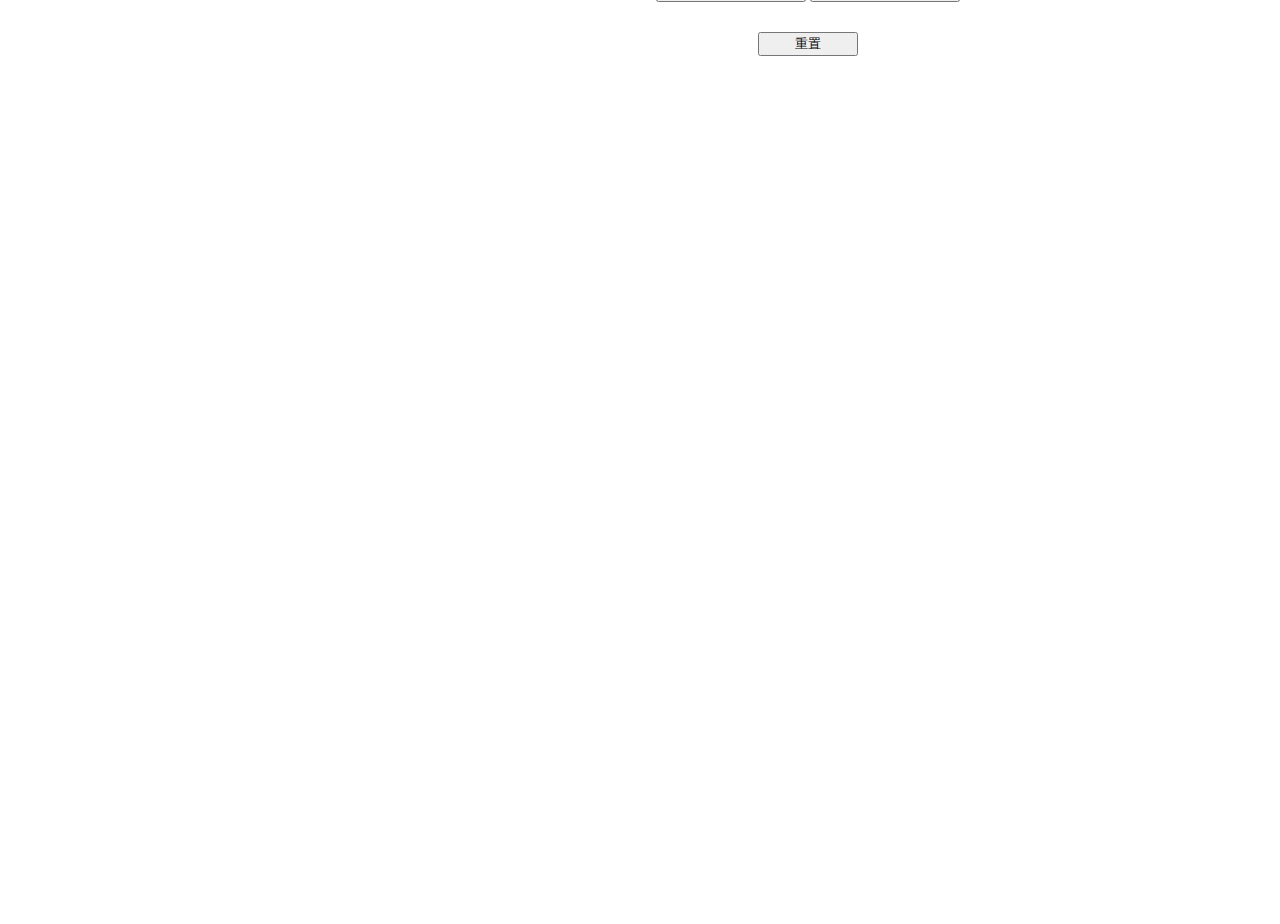
==== src/main/resources/static/public/login.html @ 57174c00 "提交代码到github" ====
<!DOCTYPE html>
<html>
<head>
	<meta charset="utf-8">
  	<meta name="viewport" content="width=device-width, initial-scale=1, maximum-scale=1">
  	<title>后台管理系统</title>
  	<!-- layui css -->
  	<link rel="stylesheet" href="/public/layui-v2.4.5/css/layui.css">
  	<!-- layui js -->
  	<script src="/public/layui-v2.4.5/layui.js"></script>
<!--   	极验 -->
  	<script src="https://static.geetest.com/static/tools/gt.js"></script>
	<!--   	自己的common.js -->
  	<script src="/public/common.js"></script>
  	<!–[if lt IE8]>
		<script src="/public/html5shiv.min.js"></script>
	<![endif]–>
  	<style type="text/css">
  		html,body { min-width: 1600px;min-height: 900px;}
  		body{
  			width: 100%;
  			height: 100%;
  			background-image: url(/public/timg.jfif);
  			background-size: cover;
  			background-repeat:no-repeat;
  		}
  		.parent{
  			position: relative;
  		}
  		.child{
  			width: 600px;
  			height: 400px;
  			text-align: center;
  			margin: auto;
  			position: absolute;
  			top: 0; left: 0; bottom: 0; right: 0;
  			background-color: rgba(255, 255, 255, 0.3);
  			border-radius: 5px;
  			padding: 20px;
  			
  		}
  		.title{
  			margin-bottom: 50px;
  			font-size: 35px;
  			color: white;
  		}
  		.loginForm{
  			width: 400px;
  			text-align: center;
  			margin: auto;
  		}
  	</style>
</head>

<body>
<div id="topCard1" class="parent">
	<div class="child">
		<div class="title">XXXXX</div>
		<form class="layui-form loginForm" lay-filter="example" id="loginForm">
		  	<div class="layui-form-item" >
				<input type="text" name="userName" lay-verify="required" lay-reqtext="用户名不能为空" placeholder="请输入用户名" autocomplete="off" class="layui-input">
		  	</div>
		  	<div class="layui-form-item">
		    	<input type=password name="password" lay-verify="required" lay-reqtext="密码不能为空" placeholder="请输入密码" autocomplete="off" class="layui-input">
		  	</div>
		  	<div class="layui-form-item" style="margin-top: 30px;">
		    	<button class="layui-btn" lay-submit lay-filter="sessionLogin" style="width: 150px;">session登录(boot)</button>
<!-- 		    	<button class="layui-btn" lay-submit lay-filter="tokenLogin" style="width: 150px;">token登录</button> -->
				<button class="layui-btn" id="jiyan" style="width: 150px;">极验</button>
		  	</div>
		  	<div class="layui-form-item" style="margin-top: 30px;">
		    	<button type="reset" class="layui-btn" style="width: 100px;">重置</button>
		  	</div>
<!-- 		  	<div class="layui-form-item" style="margin-top: 30px;"> -->
<!-- 		  		<button type="button" class="layui-btn layui-btn-sm" onclick="chongzhi();">重置</button> -->
<!-- 		  	</div> -->
		</form>
		<!-- <div style="margin-top: 20px;">
	  		<a href="javascript:void(0);" onclick="openSaoMa();">手机扫码登陆</a>
	  	</div> -->
		
	</div>
</div>
<div id="topCard2">
	<p style="text-align: center;color: white;">提示：请使用IE10及以上浏览器或Chrome浏览器</p>
</div>
</body>
<script>
//使用的模块
var form;
var $;
var localStorage = window.localStorage;
layui.use(['form','jquery'], function(){
	form = layui.form;
	$ = layui.jquery;
	
	var docHeight = $(document).height();
	//设置上面板高度
	$("#topCard1").height(docHeight*0.8);
	$("#topCard2").height(docHeight*0.2);
	
	//监听session提交
	form.on('submit(sessionLogin)', function(data){
		$.ajax({
		    url:"/LoginController/login",
		    data:{"userName":$("[name='userName']").val(),"password":$("[name='password']").val()},
		    type:"Post",
		    dataType:"json",
		    success:function(data){
		    	if(data.success == true){
		    		window.location.href="/html/index/index2.html";
		    	}else {
		    		layer.msg(data.msg);
		    	}
		    },
		    error:function(data){
		    	layer.msg("请求出错啦！");
		    }
		});
		
	    return false;//阻止submit刷新页面
	});
	
	//监听token提交
	form.on('submit(tokenLogin)', function(data){
		$.ajax({
		    url:getwayUrl()+"/sc-service-demo/LoginController/login",
		    data:{"userName":$("[name='userName']").val(),"password":$("[name='password']").val()},
		    type:"Post",
		    dataType:"json",
		    success:function(data){
		    	if(data.success == true){
		    		setToken(data.token);
		    		window.location.href="/html/index/index2.html";
		    	}else {
		    		layer.msg(data.msg);
		    	}
		    },
		    error:function(data){
		    	layer.msg("请求出错啦！");
		    }
		});
		return false;//阻止submit刷新页面
	});
	
	// 	一进页面就需要注册极验
	$.ajax({
		url: "/GeetestController/firstRegister?t=" + (new Date()).getTime(), // 加随机数防止缓存
		type: "get",
		dataType: "json",
		success: function (res) {
 			initGeetest({
                //4个必须参数
				gt: res.gt,
            challenge: res.challenge,
            offline: !res.success, // 表示用户后台检测极验服务器是否宕机
            new_captcha: res.new_captcha, // 用于宕机时表示是新验证码的宕机
//             	可选参数
            timeout: '5000',
            product: "bind", // 产品形式，包括：float，popup
            width: "300px",
            https: true
            }, function(captchaObj) {
					captchaObj.onReady(function () {
            		alert("准备好了")
            	}).onSuccess(function () {
            		var result = captchaObj.getValidate();
            		if (!result) {
            			return alert('请完成验证');
                    	}
            		$.ajax({
            			url: '/GeetestController/secondValidate',
            			type: 'POST',
            			dataType: 'json',
            			data: {
            				username: $("[name='userName']").val(),
            				password: $("[name='password']").val(),
            				geetest_challenge: result.geetest_challenge,
            				geetest_validate: result.geetest_validate,
            				geetest_seccode: result.geetest_seccode
            			},
           			success: function (data) {
           				if (data.status === 'success') {
           					setTimeout(function () {
           						layer.msg('登录成功');
                               }, 1500);
           				} else if (data.status === 'fail') {
            					setTimeout(function () {
           						layer.msg('登录失败，请完成验证');
									captchaObj.reset();
                               	}, 1500);
                           	}
                       	}
                    });
                });
// 				点击按钮展示验证
				$('#jiyan').click(function () {
					captchaObj.verify();
                })
            });
        }
    });
	
});
//重置
function chongzhi() {
	$("#loginForm")[0].reset();
	queryList();
}
var openSaoMa = function() {
	layer.msg("手机扫码登陆");PASSWORD
}
</script>
</html>
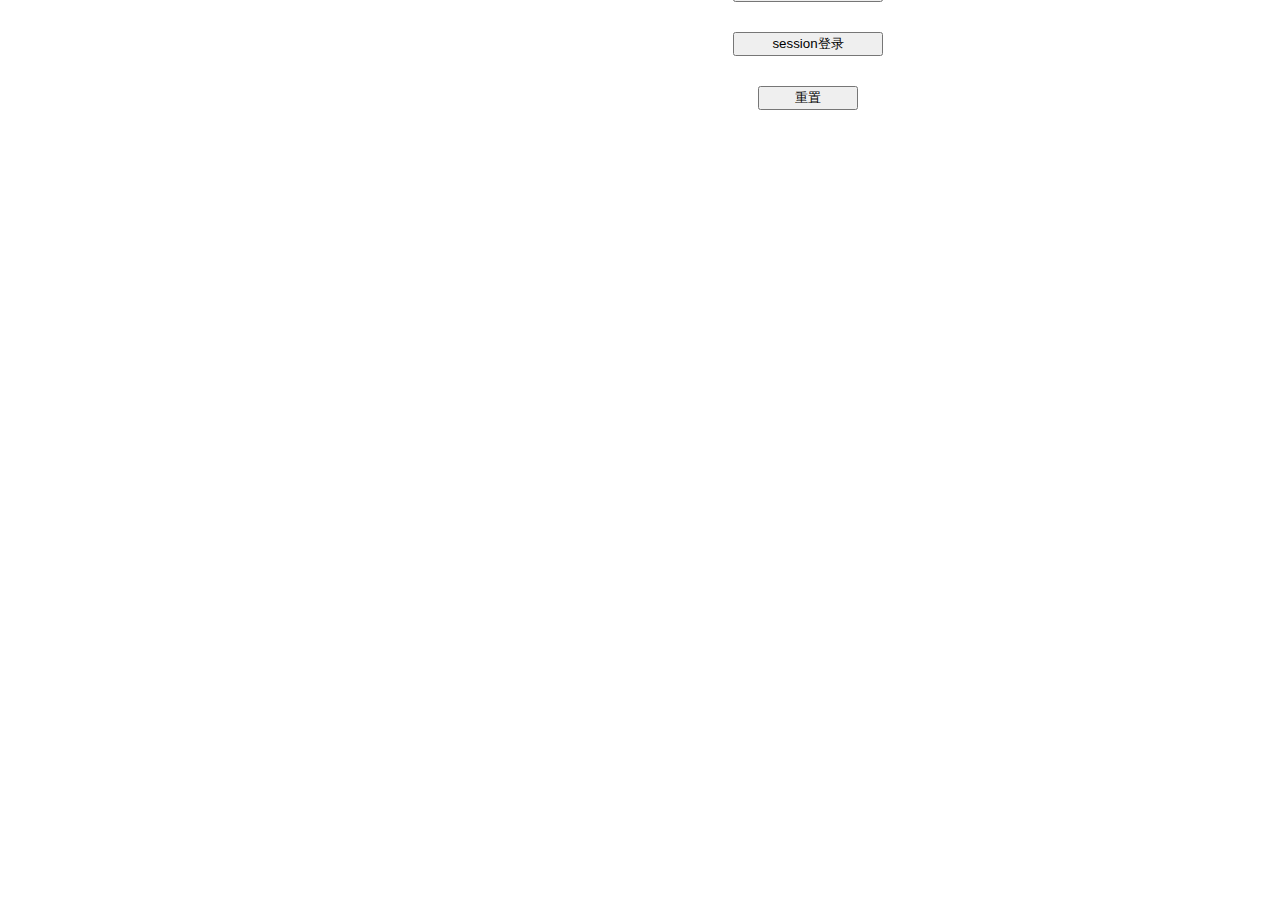
==== commit 13d4d5ba: "日常修改修改" ====
--- a/src/main/resources/static/public/login.html
+++ b/src/main/resources/static/public/login.html
@@ -64,9 +64,10 @@
 		    	<input type=password name="password" lay-verify="required" lay-reqtext="密码不能为空" placeholder="请输入密码" autocomplete="off" class="layui-input">
 		  	</div>
 		  	<div class="layui-form-item" style="margin-top: 30px;">
-		    	<button class="layui-btn" lay-submit lay-filter="sessionLogin" style="width: 150px;">session登录(boot)</button>
-<!-- 		    	<button class="layui-btn" lay-submit lay-filter="tokenLogin" style="width: 150px;">token登录</button> -->
 				<button class="layui-btn" id="jiyan" style="width: 150px;">极验</button>
+		  	</div>
+		  	<div class="layui-form-item" style="margin-top: 30px;">
+		    	<button class="layui-btn" lay-submit lay-filter="sessionLogin" style="width: 150px;">session登录</button>
 		  	</div>
 		  	<div class="layui-form-item" style="margin-top: 30px;">
 		    	<button type="reset" class="layui-btn" style="width: 100px;">重置</button>
@@ -119,28 +120,6 @@
 		});
 		
 	    return false;//阻止submit刷新页面
-	});
-	
-	//监听token提交
-	form.on('submit(tokenLogin)', function(data){
-		$.ajax({
-		    url:getwayUrl()+"/sc-service-demo/LoginController/login",
-		    data:{"userName":$("[name='userName']").val(),"password":$("[name='password']").val()},
-		    type:"Post",
-		    dataType:"json",
-		    success:function(data){
-		    	if(data.success == true){
-		    		setToken(data.token);
-		    		window.location.href="/html/index/index2.html";
-		    	}else {
-		    		layer.msg(data.msg);
-		    	}
-		    },
-		    error:function(data){
-		    	layer.msg("请求出错啦！");
-		    }
-		});
-		return false;//阻止submit刷新页面
 	});
 	
 	// 	一进页面就需要注册极验
@@ -208,7 +187,7 @@
 	queryList();
 }
 var openSaoMa = function() {
-	layer.msg("手机扫码登陆");PASSWORD
+	layer.msg("手机扫码登陆");
 }
 </script>
 </html>